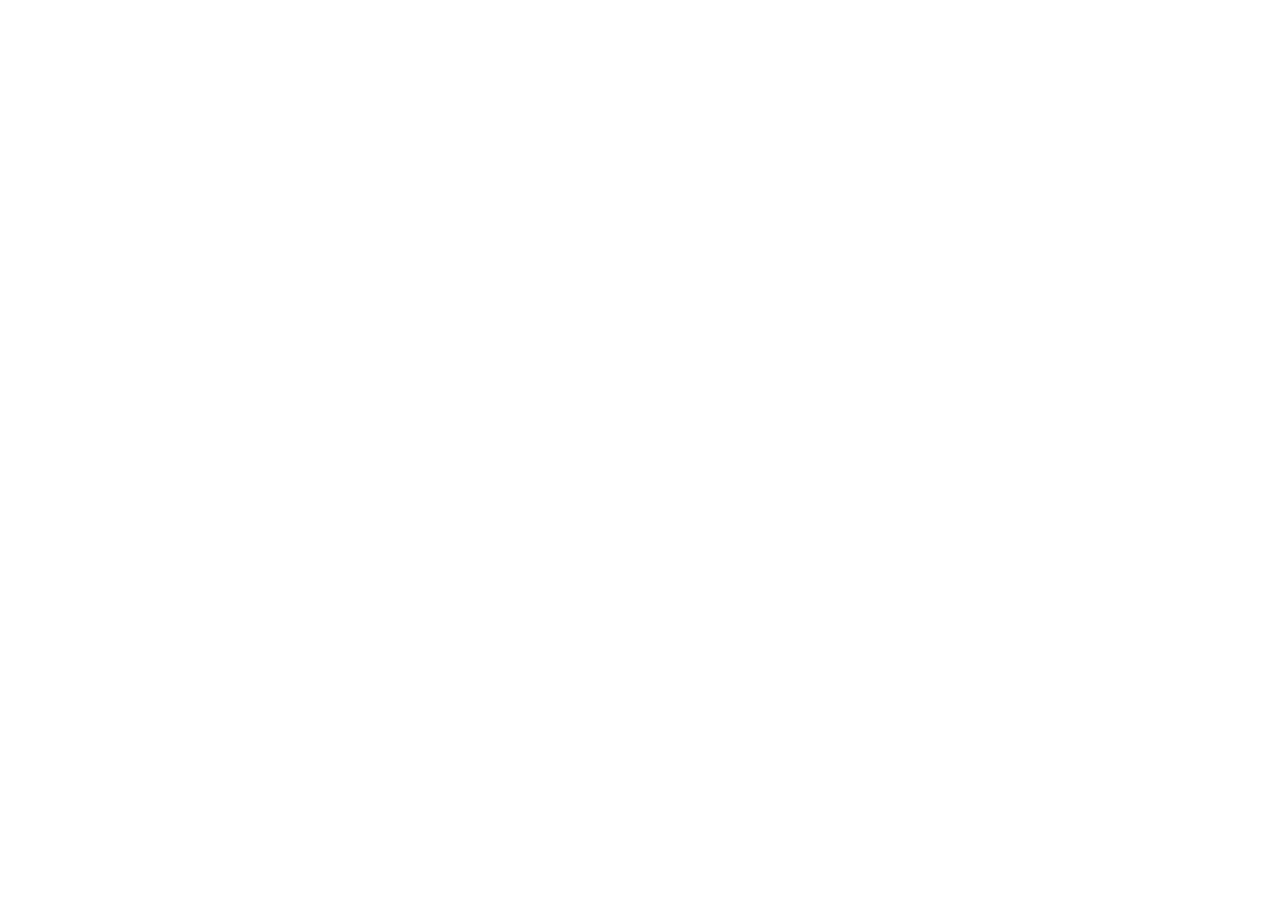
==== docs/index.html @ 1e7b8b07 "docs agregado" ====
<!doctype html><html lang="en"><head><meta charset="utf-8"/><link rel="icon" href="/favicon.ico"/><meta name="viewport" content="width=device-width,initial-scale=1"/><meta name="theme-color" content="#000000"/><meta name="description" content="Web site created using create-react-app"/><link rel="apple-touch-icon" href="/logo192.png"/><link rel="manifest" href="/manifest.json"/><link rel="stylesheet" href="https://cdnjs.cloudflare.com/ajax/libs/animate.css/4.1.1/animate.min.css"/><title>Gift Expert App</title><link href="/static/css/main.3687fc72.chunk.css" rel="stylesheet"></head><body><noscript>You need to enable JavaScript to run this app.</noscript><div id="root"></div><script>!function(e){function r(r){for(var n,p,f=r[0],i=r[1],l=r[2],c=0,s=[];c<f.length;c++)p=f[c],Object.prototype.hasOwnProperty.call(o,p)&&o[p]&&s.push(o[p][0]),o[p]=0;for(n in i)Object.prototype.hasOwnProperty.call(i,n)&&(e[n]=i[n]);for(a&&a(r);s.length;)s.shift()();return u.push.apply(u,l||[]),t()}function t(){for(var e,r=0;r<u.length;r++){for(var t=u[r],n=!0,f=1;f<t.length;f++){var i=t[f];0!==o[i]&&(n=!1)}n&&(u.splice(r--,1),e=p(p.s=t[0]))}return e}var n={},o={1:0},u=[];function p(r){if(n[r])return n[r].exports;var t=n[r]={i:r,l:!1,exports:{}};return e[r].call(t.exports,t,t.exports,p),t.l=!0,t.exports}p.m=e,p.c=n,p.d=function(e,r,t){p.o(e,r)||Object.defineProperty(e,r,{enumerable:!0,get:t})},p.r=function(e){"undefined"!=typeof Symbol&&Symbol.toStringTag&&Object.defineProperty(e,Symbol.toStringTag,{value:"Module"}),Object.defineProperty(e,"__esModule",{value:!0})},p.t=function(e,r){if(1&r&&(e=p(e)),8&r)return e;if(4&r&&"object"==typeof e&&e&&e.__esModule)return e;var t=Object.create(null);if(p.r(t),Object.defineProperty(t,"default",{enumerable:!0,value:e}),2&r&&"string"!=typeof e)for(var n in e)p.d(t,n,function(r){return e[r]}.bind(null,n));return t},p.n=function(e){var r=e&&e.__esModule?function(){return e.default}:function(){return e};return p.d(r,"a",r),r},p.o=function(e,r){return Object.prototype.hasOwnProperty.call(e,r)},p.p="/";var f=this["webpackJsonpgif-expert-app"]=this["webpackJsonpgif-expert-app"]||[],i=f.push.bind(f);f.push=r,f=f.slice();for(var l=0;l<f.length;l++)r(f[l]);var a=i;t()}([])</script><script src="/static/js/2.b04e268c.chunk.js"></script><script src="/static/js/main.4e5f4d0a.chunk.js"></script></body></html>
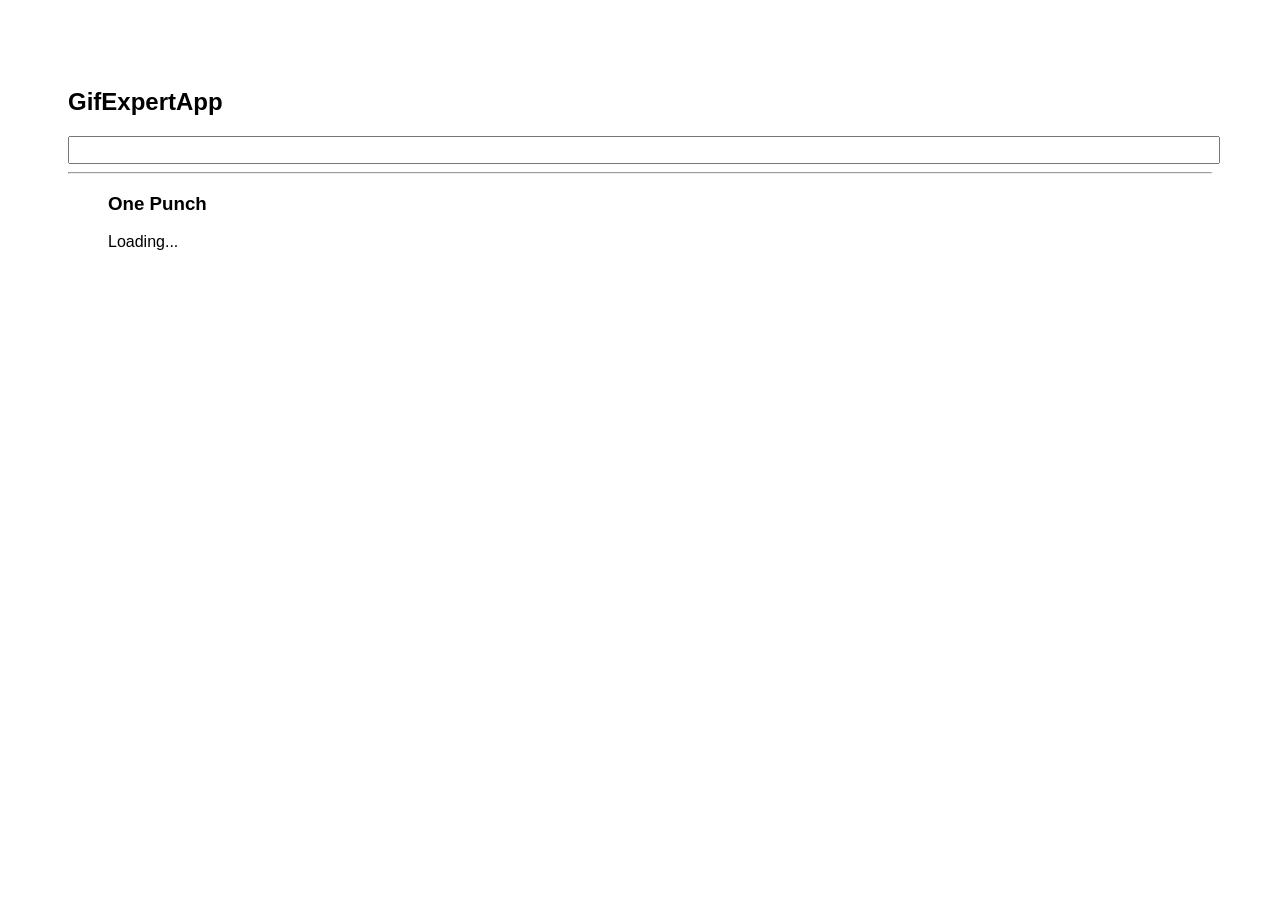
==== commit 2cac71e9: "index.html actualizado" ====
--- a/docs/index.html
+++ b/docs/index.html
@@ -1 +1,24 @@
-<!doctype html><html lang="en"><head><meta charset="utf-8"/><link rel="icon" href="/favicon.ico"/><meta name="viewport" content="width=device-width,initial-scale=1"/><meta name="theme-color" content="#000000"/><meta name="description" content="Web site created using create-react-app"/><link rel="apple-touch-icon" href="/logo192.png"/><link rel="manifest" href="/manifest.json"/><link rel="stylesheet" href="https://cdnjs.cloudflare.com/ajax/libs/animate.css/4.1.1/animate.min.css"/><title>Gift Expert App</title><link href="/static/css/main.3687fc72.chunk.css" rel="stylesheet"></head><body><noscript>You need to enable JavaScript to run this app.</noscript><div id="root"></div><script>!function(e){function r(r){for(var n,p,f=r[0],i=r[1],l=r[2],c=0,s=[];c<f.length;c++)p=f[c],Object.prototype.hasOwnProperty.call(o,p)&&o[p]&&s.push(o[p][0]),o[p]=0;for(n in i)Object.prototype.hasOwnProperty.call(i,n)&&(e[n]=i[n]);for(a&&a(r);s.length;)s.shift()();return u.push.apply(u,l||[]),t()}function t(){for(var e,r=0;r<u.length;r++){for(var t=u[r],n=!0,f=1;f<t.length;f++){var i=t[f];0!==o[i]&&(n=!1)}n&&(u.splice(r--,1),e=p(p.s=t[0]))}return e}var n={},o={1:0},u=[];function p(r){if(n[r])return n[r].exports;var t=n[r]={i:r,l:!1,exports:{}};return e[r].call(t.exports,t,t.exports,p),t.l=!0,t.exports}p.m=e,p.c=n,p.d=function(e,r,t){p.o(e,r)||Object.defineProperty(e,r,{enumerable:!0,get:t})},p.r=function(e){"undefined"!=typeof Symbol&&Symbol.toStringTag&&Object.defineProperty(e,Symbol.toStringTag,{value:"Module"}),Object.defineProperty(e,"__esModule",{value:!0})},p.t=function(e,r){if(1&r&&(e=p(e)),8&r)return e;if(4&r&&"object"==typeof e&&e&&e.__esModule)return e;var t=Object.create(null);if(p.r(t),Object.defineProperty(t,"default",{enumerable:!0,value:e}),2&r&&"string"!=typeof e)for(var n in e)p.d(t,n,function(r){return e[r]}.bind(null,n));return t},p.n=function(e){var r=e&&e.__esModule?function(){return e.default}:function(){return e};return p.d(r,"a",r),r},p.o=function(e,r){return Object.prototype.hasOwnProperty.call(e,r)},p.p="/";var f=this["webpackJsonpgif-expert-app"]=this["webpackJsonpgif-expert-app"]||[],i=f.push.bind(f);f.push=r,f=f.slice();for(var l=0;l<f.length;l++)r(f[l]);var a=i;t()}([])</script><script src="/static/js/2.b04e268c.chunk.js"></script><script src="/static/js/main.4e5f4d0a.chunk.js"></script></body></html>+<!doctype html>
+<html lang="en">
+
+<head>
+    <meta charset="utf-8" />
+    <link rel="icon" href="./favicon.ico" />
+    <meta name="viewport" content="width=device-width,initial-scale=1" />
+    <meta name="theme-color" content="#000000" />
+    <meta name="description" content="Web site created using create-react-app" />
+    <link rel="apple-touch-icon" href="./logo192.png" />
+    <link rel="manifest" href="./manifest.json" />
+    <link rel="stylesheet" href="https://cdnjs.cloudflare.com/ajax/libs/animate.css/4.1.1/animate.min.css" />
+    <title>Gift Expert App</title>
+    <link href="./static/css/main.3687fc72.chunk.css" rel="stylesheet">
+</head>
+
+<body><noscript>You need to enable JavaScript to run this app.</noscript>
+    <div id="root"></div>
+    <script>!function (e) { function r(r) { for (var n, p, f = r[0], i = r[1], l = r[2], c = 0, s = []; c < f.length; c++)p = f[c], Object.prototype.hasOwnProperty.call(o, p) && o[p] && s.push(o[p][0]), o[p] = 0; for (n in i) Object.prototype.hasOwnProperty.call(i, n) && (e[n] = i[n]); for (a && a(r); s.length;)s.shift()(); return u.push.apply(u, l || []), t() } function t() { for (var e, r = 0; r < u.length; r++) { for (var t = u[r], n = !0, f = 1; f < t.length; f++) { var i = t[f]; 0 !== o[i] && (n = !1) } n && (u.splice(r--, 1), e = p(p.s = t[0])) } return e } var n = {}, o = { 1: 0 }, u = []; function p(r) { if (n[r]) return n[r].exports; var t = n[r] = { i: r, l: !1, exports: {} }; return e[r].call(t.exports, t, t.exports, p), t.l = !0, t.exports } p.m = e, p.c = n, p.d = function (e, r, t) { p.o(e, r) || Object.defineProperty(e, r, { enumerable: !0, get: t }) }, p.r = function (e) { "undefined" != typeof Symbol && Symbol.toStringTag && Object.defineProperty(e, Symbol.toStringTag, { value: "Module" }), Object.defineProperty(e, "__esModule", { value: !0 }) }, p.t = function (e, r) { if (1 & r && (e = p(e)), 8 & r) return e; if (4 & r && "object" == typeof e && e && e.__esModule) return e; var t = Object.create(null); if (p.r(t), Object.defineProperty(t, "default", { enumerable: !0, value: e }), 2 & r && "string" != typeof e) for (var n in e) p.d(t, n, function (r) { return e[r] }.bind(null, n)); return t }, p.n = function (e) { var r = e && e.__esModule ? function () { return e.default } : function () { return e }; return p.d(r, "a", r), r }, p.o = function (e, r) { return Object.prototype.hasOwnProperty.call(e, r) }, p.p = "/"; var f = this["webpackJsonpgif-expert-app"] = this["webpackJsonpgif-expert-app"] || [], i = f.push.bind(f); f.push = r, f = f.slice(); for (var l = 0; l < f.length; l++)r(f[l]); var a = i; t() }([])</script>
+    <script src="./static/js/2.b04e268c.chunk.js"></script>
+    <script src="./static/js/main.4e5f4d0a.chunk.js"></script>
+</body>
+
+</html>
--- a/docs/static/css/main.3687fc72.chunk.css
+++ b/docs/static/css/main.3687fc72.chunk.css
@@ -0,0 +1,2 @@
+*{font-family:Helvetica,Arial,sans-serif}body{padding:60px}input{color:grey;font-size:1.2rem;width:100%}.card-grid{display:flex;flex-direction:row;flex-wrap:wrap}.card{align-content:center;border:1px solid grey;border-radius:6px;margin-bottom:10px;margin-right:10px;overflow:hidden}.card p{padding:rpx;text-align:center}.card img{max-height:170px}
+/*# sourceMappingURL=main.3687fc72.chunk.css.map */
